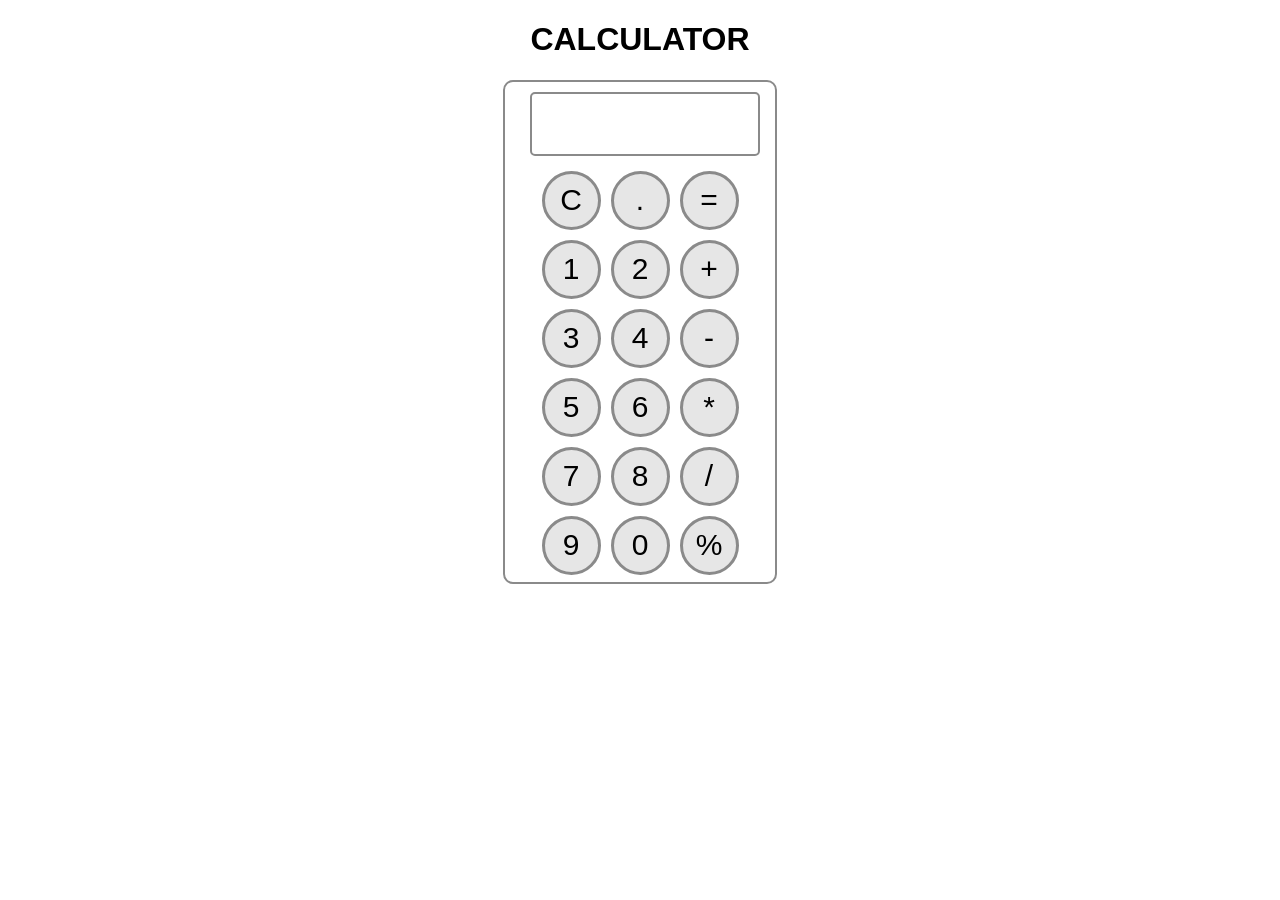
==== index.html @ a3b650c0 "Update and rename calculator.html to index.html" ====
<!DOCTYPE html>
<html lang="en">
  <head>
    <meta charset="UTF-8" />
    <meta name="viewport" content="width=device-width, initial-scale=1.0" />
    <title>Calculator</title>
    <link rel="stylesheet" href="calculator.css" />
  </head>
  <body>
    <div class="h1">
        <h1>Calculator</h1>
    </div>
    <div id="calculatorBody">
      <input type="text" id="result" disabled />
      <div class="buttons">
        <button
          class="buttonDeco"
          onclick="currentDisplay = '';
             document.querySelector('#result').value = currentDisplay;"
        >
          C
        </button>
        <button
          class="buttonDeco"
          onclick="currentDisplay = currentDisplay + '.';
             document.querySelector('#result').value = currentDisplay;"
        >
          .
        </button>
        <button
          class="buttonDeco"
          onclick="currentDisplay = eval(currentDisplay);
             document.querySelector('#result').value = currentDisplay;"
          id="color"
        >
          =
        </button>
        <button
          class="buttonDeco"
          onclick="currentDisplay = currentDisplay + '1';
             document.querySelector('#result').value = currentDisplay;"
        >
          1
        </button>
        <button
          class="buttonDeco"
          onclick="currentDisplay = currentDisplay + '2';
             document.querySelector('#result').value = currentDisplay;"
        >
          2
        </button>
        <button
          class="buttonDeco"
          onclick="currentDisplay = currentDisplay + '+';
             document.querySelector('#result').value = currentDisplay;"
          id="color"
        >
          +
        </button>
        <button
          class="buttonDeco"
          onclick="currentDisplay = currentDisplay + '3';
             document.querySelector('#result').value = currentDisplay;"
        >
          3
        </button>
        <button
          class="buttonDeco"
          onclick="currentDisplay = currentDisplay + '4';
             document.querySelector('#result').value = currentDisplay;"
        >
          4
        </button>
        <button
          class="buttonDeco"
          onclick="currentDisplay = currentDisplay + '-';
             document.querySelector('#result').value = currentDisplay;"
          id="color"
        >
          -
        </button>
        <button
          class="buttonDeco"
          onclick="currentDisplay = currentDisplay + '5';
             document.querySelector('#result').value = currentDisplay;"
        >
          5
        </button>
        <button
          class="buttonDeco"
          onclick="currentDisplay = currentDisplay + '6';
             document.querySelector('#result').value = currentDisplay;"
        >
          6
        </button>
        <button
          class="buttonDeco"
          onclick="currentDisplay = currentDisplay + '*';
             document.querySelector('#result').value = currentDisplay;"
          id="color"
        >
          *
        </button>
        <button
          class="buttonDeco"
          onclick="currentDisplay = currentDisplay + '7';
             document.querySelector('#result').value = currentDisplay;"
        >
          7
        </button>
        <button
          class="buttonDeco"
          onclick="currentDisplay = currentDisplay + '8';
             document.querySelector('#result').value = currentDisplay;"
        >
          8
        </button>
        <button
          class="buttonDeco"
          onclick="currentDisplay = currentDisplay + '/';
             document.querySelector('#result').value = currentDisplay;"
          id="color"
        >
          /
        </button>
        <button
          class="buttonDeco"
          onclick="currentDisplay = currentDisplay + '9';
             document.querySelector('#result').value = currentDisplay;"
        >
          9
        </button>
        <button
          class="buttonDeco"
          onclick="currentDisplay = currentDisplay + '0';
             document.querySelector('#result').value = currentDisplay;"
        >
          0
        </button>
        <button
          class="buttonDeco"
          onclick="currentDisplay = currentDisplay + '%';
             document.querySelector('#result').value = currentDisplay;"
        >
          %
        </button>
      </div>
    </div>
    <script>
      let currentDisplay = "";
      document.querySelector("#result").value = currentDisplay;
    </script>
  </body>
</html>
---- calculator.css ----
.h1{
    text-align: center;
    font-family: 'Segoe UI', Tahoma, Geneva, Verdana, sans-serif;
    text-transform: uppercase;
}
#calculatorBody{
    background-color: #ffffff;
    border: 2px solid #8a8a8a;
    border-radius: 10px;
    height: 500px;
    width: 270px;
    margin: auto;
}
#result{
    display: flex;
    text-align: right;
    padding: 0px 5px;
    font-size: 30px;
    width: 80%;
    height: 60px;
    margin: 10px 25px;
    border: 2px solid #8a8a8a;
    border-radius: 5px;
    background: #ffffff;

}
.buttons{
    display: flex;
    flex-wrap: wrap;
    justify-content: center;
}
.buttonDeco{
    font-size: 30px;
    width: 59px;
    height: 59px;
    margin: 5px;
    border: 3px solid #8a8a8a;
    border-radius: 50px;
    background-color: #e6e6e6;
}
.buttonDeco:hover{
    background-color: #6e6b6b;
    font-size: 40px;
    
}
/* .buttonDeco:active{
    background-color: #4c4a4a;
    color: white;
} */

/* #color{
    background-color: #e6e6e6;
} */
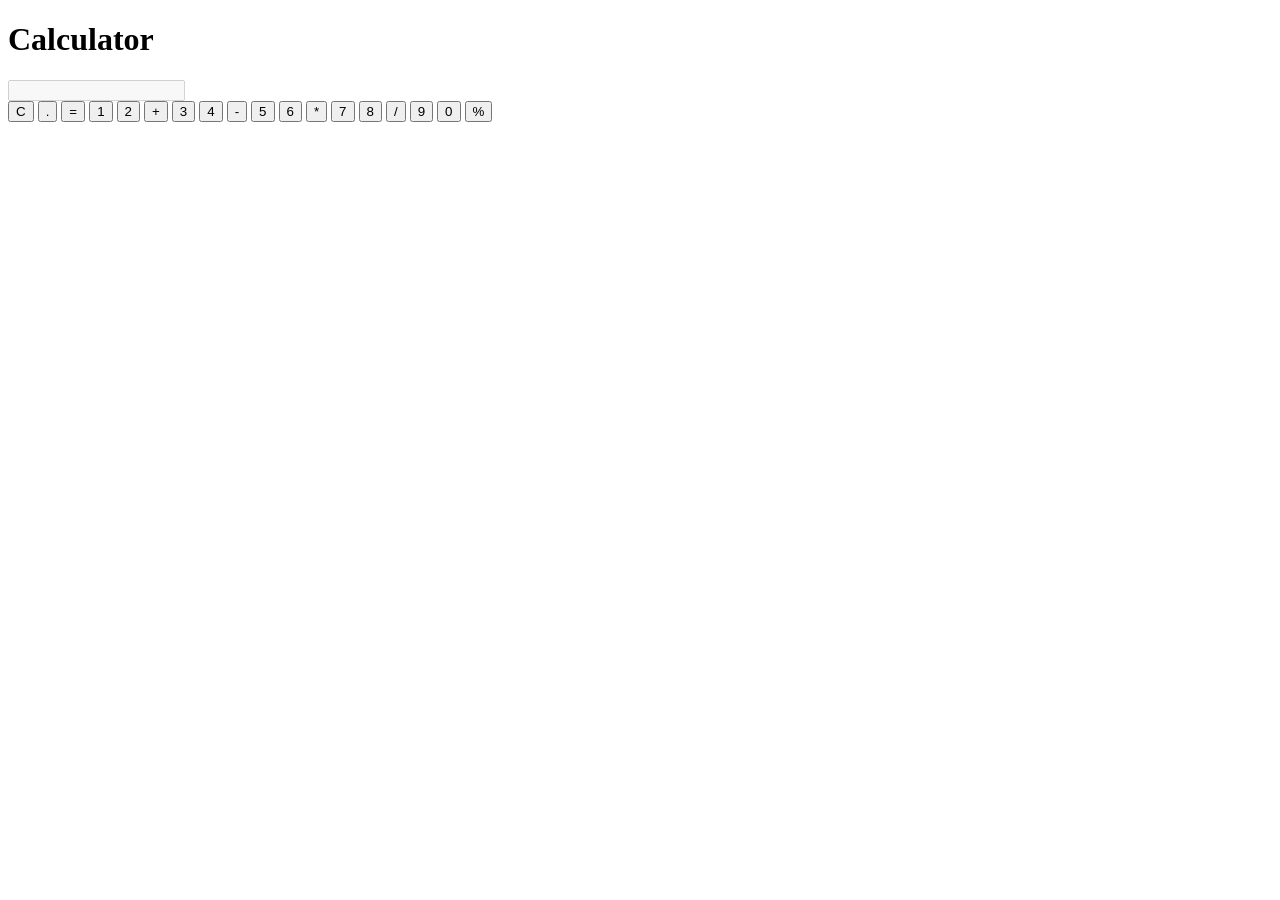
==== commit f4debd67: "Change stylesheet reference in index.html Updated stylesheet link from 'calculator.css' to 'style.cs" ====
--- a/index.html
+++ b/index.html
@@ -4,7 +4,7 @@
     <meta charset="UTF-8" />
     <meta name="viewport" content="width=device-width, initial-scale=1.0" />
     <title>Calculator</title>
-    <link rel="stylesheet" href="calculator.css" />
+    <link rel="stylesheet" href="style.css" />
   </head>
   <body>
     <div class="h1">
@@ -152,3 +152,4 @@
     </script>
   </body>
 </html>
+
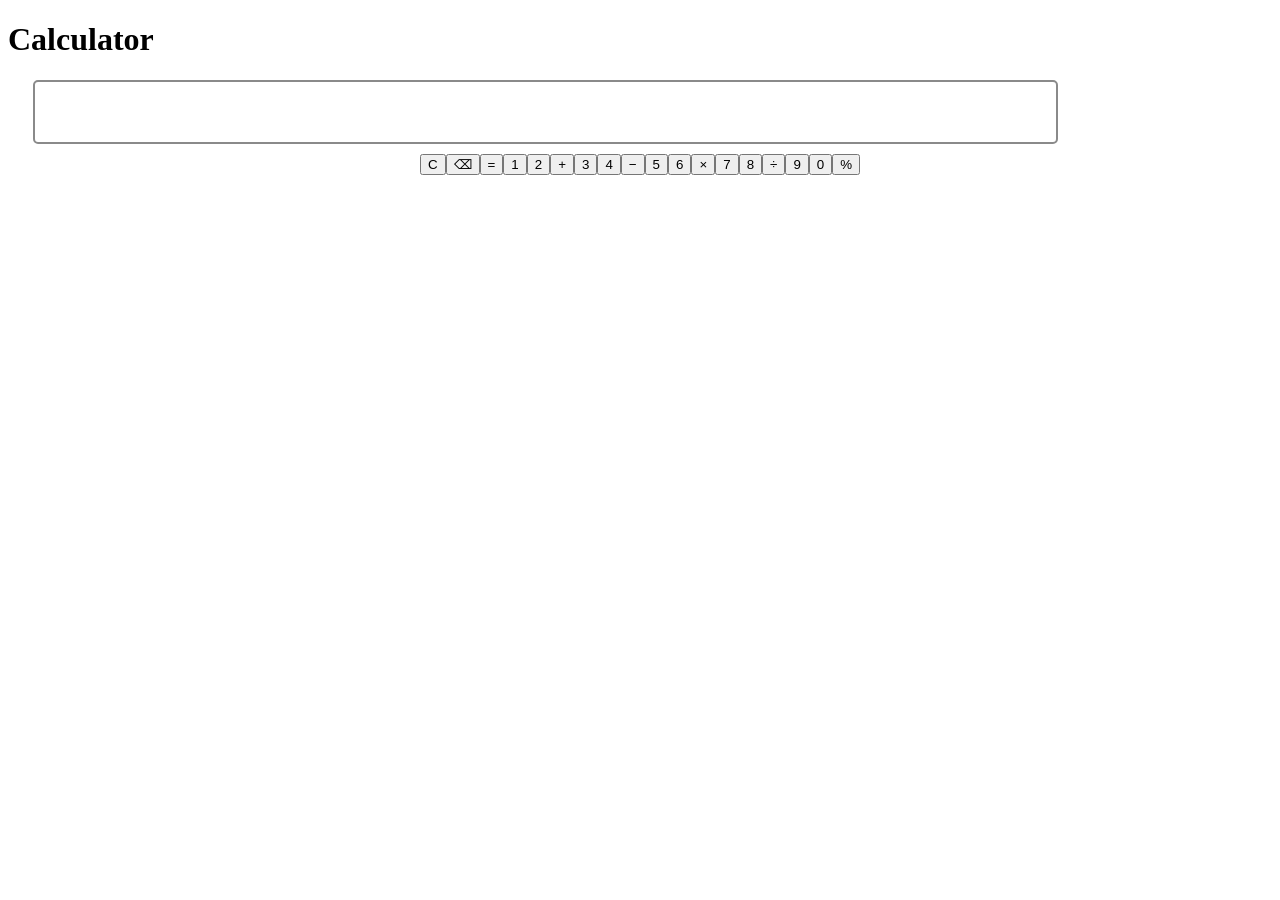
==== commit 1fab3523: "changed the  bg_color Updated the calculator's HTML structure and functionality, including new theme" ====
--- a/index.html
+++ b/index.html
@@ -1,155 +1,77 @@
 <!DOCTYPE html>
 <html lang="en">
-  <head>
-    <meta charset="UTF-8" />
-    <meta name="viewport" content="width=device-width, initial-scale=1.0" />
-    <title>Calculator</title>
-    <link rel="stylesheet" href="style.css" />
-  </head>
-  <body>
-    <div class="h1">
-        <h1>Calculator</h1>
+<head>
+  <meta charset="UTF-8" />
+  <meta name="viewport" content="width=device-width, initial-scale=1.0" />
+  <title>Animated Calculator</title>
+  <link rel="stylesheet" href="style.css" />
+</head>
+
+<body class="theme1">
+
+  <div class="calculator">
+    <h1>Calculator</h1>
+
+    <input type="text" id="result" readonly />
+
+    <div class="buttons">
+      <button data-value="C" class="operator">C</button>
+      <button data-value="⌫" class="operator">⌫</button>
+      <button data-value="=" class="operator">=</button>
+
+      <button data-value="1">1</button>
+      <button data-value="2">2</button>
+      <button data-value="+" class="operator">+</button>
+
+      <button data-value="3">3</button>
+      <button data-value="4">4</button>
+      <button data-value="-" class="operator">−</button>
+
+      <button data-value="5">5</button>
+      <button data-value="6">6</button>
+      <button data-value="*" class="operator">×</button>
+
+      <button data-value="7">7</button>
+      <button data-value="8">8</button>
+      <button data-value="/" class="operator">÷</button>
+
+      <button data-value="9">9</button>
+      <button data-value="0">0</button>
+      <button data-value="%" class="operator">%</button>
     </div>
-    <div id="calculatorBody">
-      <input type="text" id="result" disabled />
-      <div class="buttons">
-        <button
-          class="buttonDeco"
-          onclick="currentDisplay = '';
-             document.querySelector('#result').value = currentDisplay;"
-        >
-          C
-        </button>
-        <button
-          class="buttonDeco"
-          onclick="currentDisplay = currentDisplay + '.';
-             document.querySelector('#result').value = currentDisplay;"
-        >
-          .
-        </button>
-        <button
-          class="buttonDeco"
-          onclick="currentDisplay = eval(currentDisplay);
-             document.querySelector('#result').value = currentDisplay;"
-          id="color"
-        >
-          =
-        </button>
-        <button
-          class="buttonDeco"
-          onclick="currentDisplay = currentDisplay + '1';
-             document.querySelector('#result').value = currentDisplay;"
-        >
-          1
-        </button>
-        <button
-          class="buttonDeco"
-          onclick="currentDisplay = currentDisplay + '2';
-             document.querySelector('#result').value = currentDisplay;"
-        >
-          2
-        </button>
-        <button
-          class="buttonDeco"
-          onclick="currentDisplay = currentDisplay + '+';
-             document.querySelector('#result').value = currentDisplay;"
-          id="color"
-        >
-          +
-        </button>
-        <button
-          class="buttonDeco"
-          onclick="currentDisplay = currentDisplay + '3';
-             document.querySelector('#result').value = currentDisplay;"
-        >
-          3
-        </button>
-        <button
-          class="buttonDeco"
-          onclick="currentDisplay = currentDisplay + '4';
-             document.querySelector('#result').value = currentDisplay;"
-        >
-          4
-        </button>
-        <button
-          class="buttonDeco"
-          onclick="currentDisplay = currentDisplay + '-';
-             document.querySelector('#result').value = currentDisplay;"
-          id="color"
-        >
-          -
-        </button>
-        <button
-          class="buttonDeco"
-          onclick="currentDisplay = currentDisplay + '5';
-             document.querySelector('#result').value = currentDisplay;"
-        >
-          5
-        </button>
-        <button
-          class="buttonDeco"
-          onclick="currentDisplay = currentDisplay + '6';
-             document.querySelector('#result').value = currentDisplay;"
-        >
-          6
-        </button>
-        <button
-          class="buttonDeco"
-          onclick="currentDisplay = currentDisplay + '*';
-             document.querySelector('#result').value = currentDisplay;"
-          id="color"
-        >
-          *
-        </button>
-        <button
-          class="buttonDeco"
-          onclick="currentDisplay = currentDisplay + '7';
-             document.querySelector('#result').value = currentDisplay;"
-        >
-          7
-        </button>
-        <button
-          class="buttonDeco"
-          onclick="currentDisplay = currentDisplay + '8';
-             document.querySelector('#result').value = currentDisplay;"
-        >
-          8
-        </button>
-        <button
-          class="buttonDeco"
-          onclick="currentDisplay = currentDisplay + '/';
-             document.querySelector('#result').value = currentDisplay;"
-          id="color"
-        >
-          /
-        </button>
-        <button
-          class="buttonDeco"
-          onclick="currentDisplay = currentDisplay + '9';
-             document.querySelector('#result').value = currentDisplay;"
-        >
-          9
-        </button>
-        <button
-          class="buttonDeco"
-          onclick="currentDisplay = currentDisplay + '0';
-             document.querySelector('#result').value = currentDisplay;"
-        >
-          0
-        </button>
-        <button
-          class="buttonDeco"
-          onclick="currentDisplay = currentDisplay + '%';
-             document.querySelector('#result').value = currentDisplay;"
-        >
-          %
-        </button>
-      </div>
-    </div>
-    <script>
-      let currentDisplay = "";
-      document.querySelector("#result").value = currentDisplay;
-    </script>
-  </body>
+  </div>
+
+  <script>
+    const display = document.getElementById("result");
+    const buttons = document.querySelectorAll("button");
+
+    buttons.forEach(btn => {
+      btn.addEventListener("click", () => {
+        const value = btn.dataset.value;
+
+        if (value === "C") display.value = "";
+        else if (value === "⌫") display.value = display.value.slice(0, -1);
+        else if (value === "=") {
+          try {
+            display.value = eval(display.value);
+          } catch {
+            display.value = "Error";
+          }
+        } else {
+          display.value += value;
+        }
+      });
+    });
+
+    const themes = ["theme1", "theme2", "theme3"];
+    let index = 0;
+
+    setInterval(() => {
+      document.body.classList.remove(...themes);
+      document.body.classList.add(themes[index]);
+      index = (index + 1) % themes.length;
+    }, 8000);
+  </script>
+
+</body>
 </html>
-
--- a/style.css
+++ b/style.css
@@ -0,0 +1,53 @@
+.h1{
+    text-align: center;
+    font-family: 'Segoe UI', Tahoma, Geneva, Verdana, sans-serif;
+    text-transform: uppercase;
+}
+#calculatorBody{
+    background-color: #ffffff;
+    border: 2px solid #8a8a8a;
+    border-radius: 10px;
+    height: 500px;
+    width: 270px;
+    margin: auto;
+}
+#result{
+    display: flex;
+    text-align: right;
+    padding: 0px 5px;
+    font-size: 30px;
+    width: 80%;
+    height: 60px;
+    margin: 10px 25px;
+    border: 2px solid #8a8a8a;
+    border-radius: 5px;
+    background: #ffffff;
+
+}
+.buttons{
+    display: flex;
+    flex-wrap: wrap;
+    justify-content: center;
+}
+.buttonDeco{
+    font-size: 30px;
+    width: 59px;
+    height: 59px;
+    margin: 5px;
+    border: 3px solid #8a8a8a;
+    border-radius: 50px;
+    background-color: #e6e6e6;
+}
+.buttonDeco:hover{
+    background-color: #6e6b6b;
+    font-size: 40px;
+    
+}
+/* .buttonDeco:active{
+    background-color: #4c4a4a;
+    color: white;
+} */
+
+/* #color{
+    background-color: #e6e6e6;
+} */
